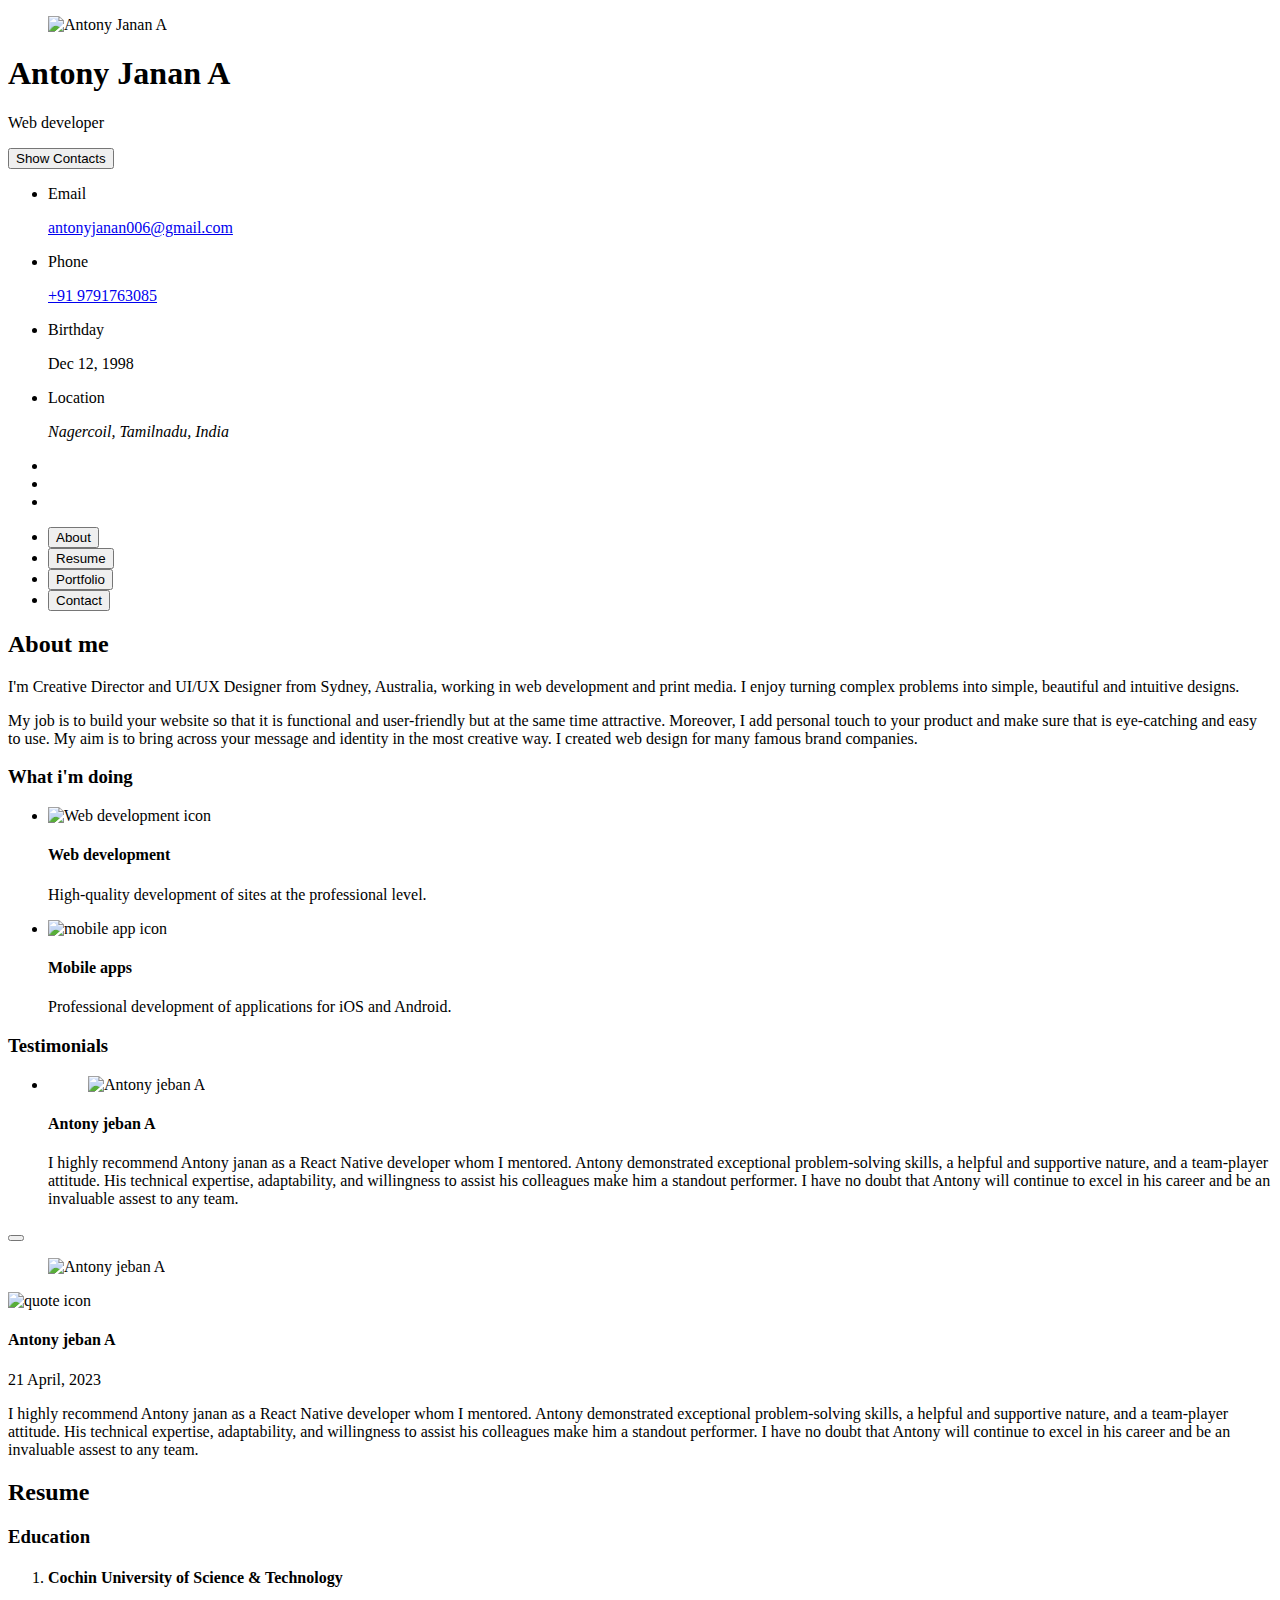
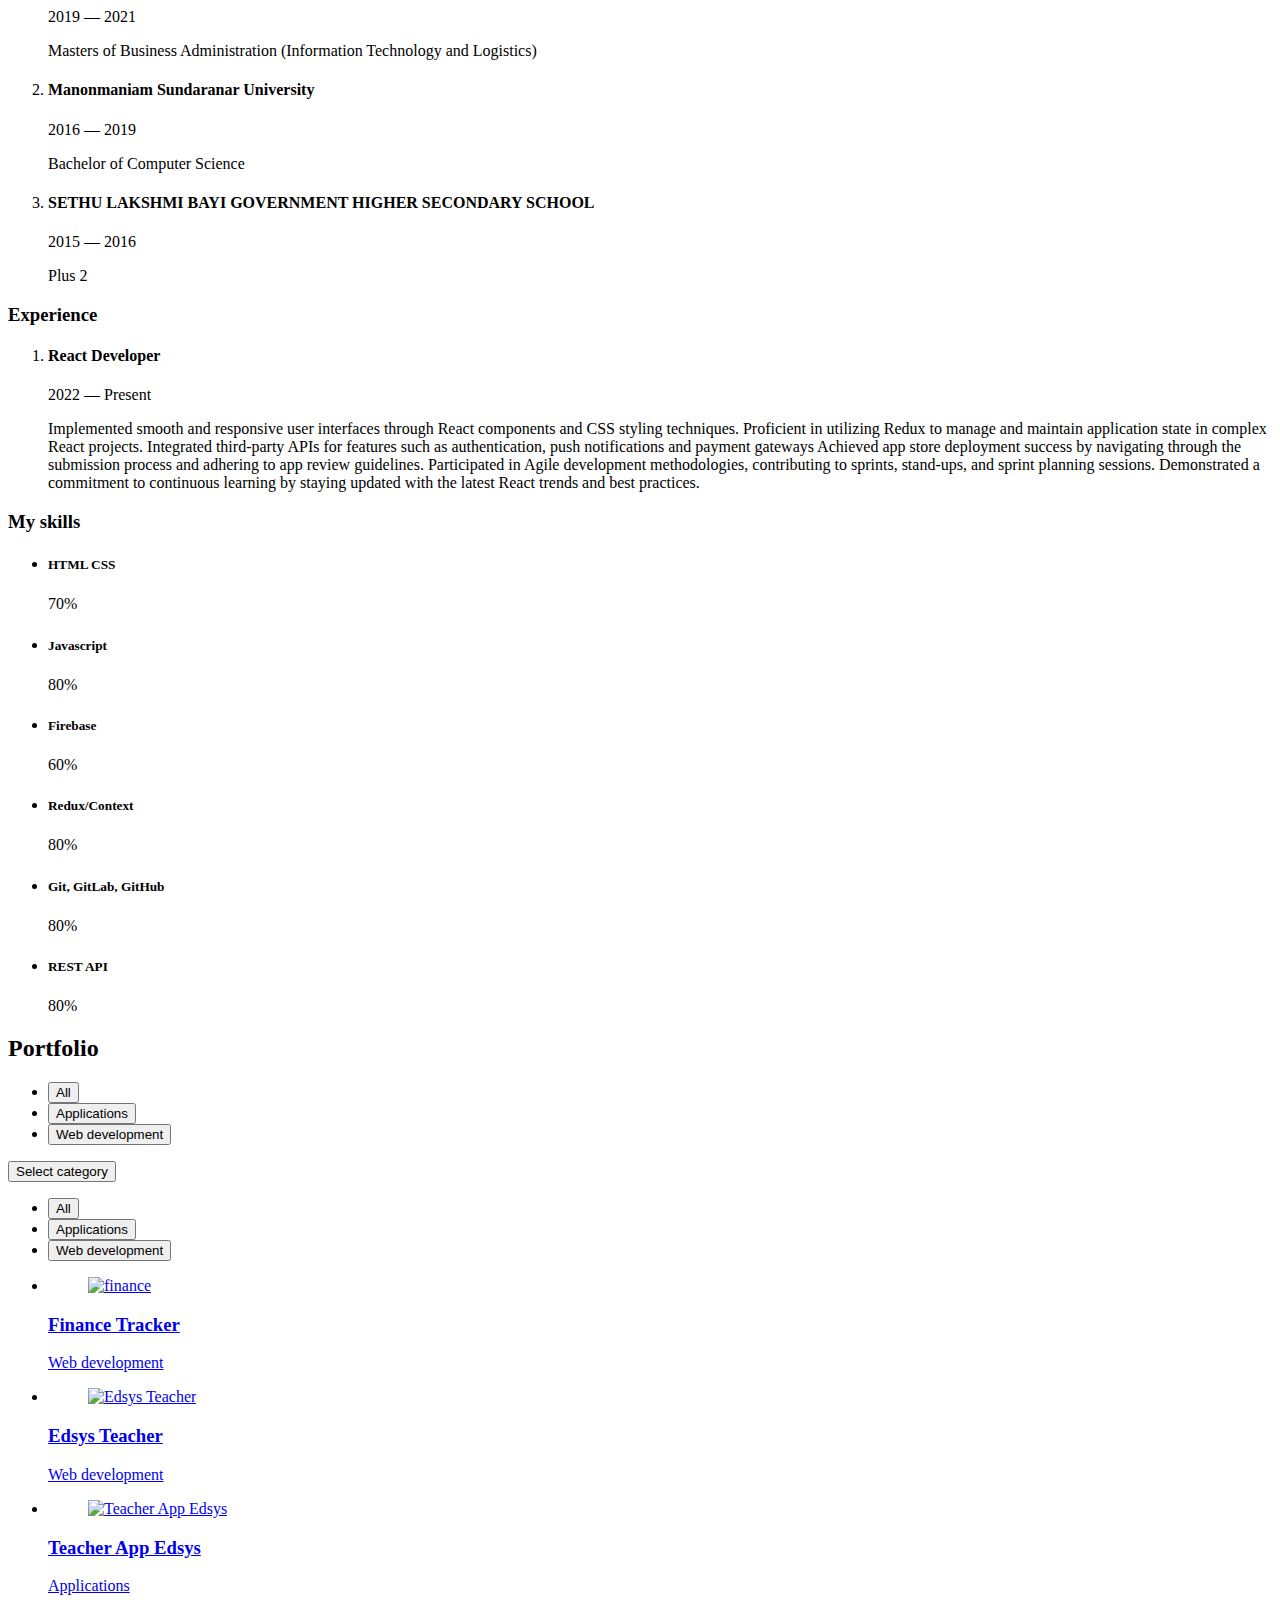
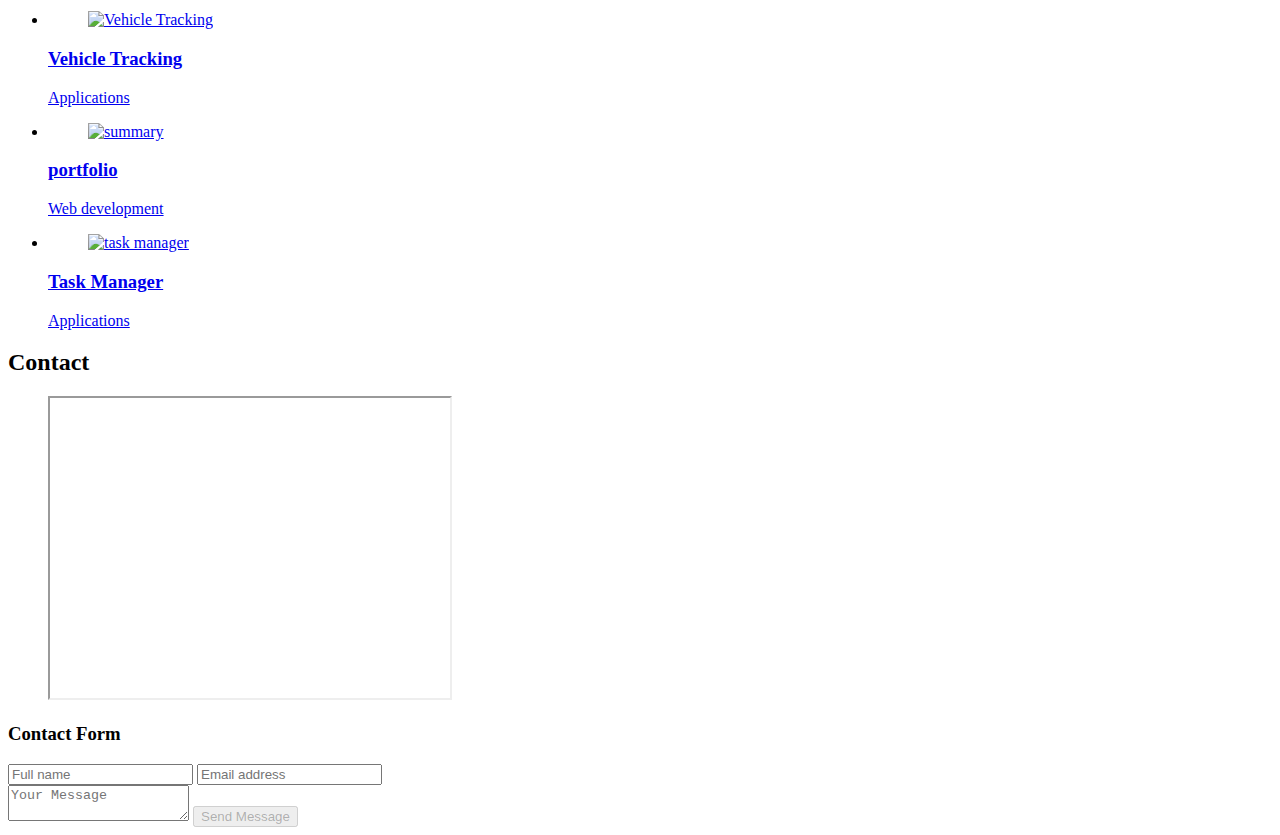
==== Portfolio/index.html @ 3bc76ad5 "Add files via upload" ====
<!DOCTYPE html>
<html lang="en">

<head>
  <meta charset="UTF-8">
  <meta http-equiv="X-UA-Compatible" content="IE=edge">
  <meta name="viewport" content="width=device-width, initial-scale=1.0">
  <title>Personal Portfolio</title>
  <!--- favicon -->
  <link rel="shortcut icon" href="/images/logo.ico" type="image/x-icon">

  <!--- custom css link -->
  <link rel="stylesheet" href="/styles.css">

  <!--- google font link -->
  <link rel="preconnect" href="https://fonts.googleapis.com">
  <link rel="preconnect" href="https://fonts.gstatic.com" crossorigin>
  <link href="https://fonts.googleapis.com/css2?family=Poppins:wght@300;400;500;600&display=swap" rel="stylesheet">
</head>

<body>
  <!--- #MAIN -->
  <main>

    <!--- #SIDEBAR -->
    <aside class="sidebar" data-sidebar>
      <div class="sidebar-info">
        <figure class="avatar-box">
          <img src="/images/my-avatar.png" alt="Antony Janan A" width="80">
        </figure>
        <div class="info-content">
          <h1 class="name" title="Antony Janan A">Antony Janan A </h1>

          <p class="title">Web developer</p>
        </div>
        <button class="info_more-btn" data-sidebar-btn>
          <span>Show Contacts</span>
          <ion-icon name="chevron-down"></ion-icon>
        </button>
      </div>

      <div class="sidebar-info_more">
        <div class="separator"></div>
        <ul class="contacts-list">
          <li class="contact-item">
            <div class="icon-box">
              <ion-icon name="mail-outline"></ion-icon>
            </div>
            <div class="contact-info">
              <p class="contact-title">Email</p>
              <a href="mailto:antonyjanan006@gmail.com" class="contact-link">antonyjanan006@gmail.com</a>
            </div>
          </li>

          <li class="contact-item">
            <div class="icon-box">
              <ion-icon name="phone-portrait-outline"></ion-icon>
            </div>
            <div class="contact-info">
              <p class="contact-title">Phone</p>

              <a href="tel:+12133522795" class="contact-link">+91 9791763085</a>
            </div>
          </li>

          <li class="contact-item">
            <div class="icon-box">
              <ion-icon name="calendar-outline"></ion-icon>
            </div>
            <div class="contact-info">
              <p class="contact-title">Birthday</p>
              <time datetime="1982-06-23">Dec 12, 1998</time>
            </div>
          </li>

          <li class="contact-item">
            <div class="icon-box">
              <ion-icon name="location-outline"></ion-icon>
            </div>
            <div class="contact-info">
              <p class="contact-title">Location</p>
              <address>Nagercoil, Tamilnadu, India</address>
            </div>

          </li>
        </ul>
        <div class="separator"></div>
        <ul class="social-list">
          <li class="social-item">
            <a href="#" class="social-link">
              <ion-icon name="logo-facebook"></ion-icon>
            </a>
          </li>
          <li class="social-item">
            <a href="#" class="social-link">
              <ion-icon name="logo-twitter"></ion-icon>
            </a>
          </li>
          <li class="social-item">
            <a href="#" class="social-link">
              <ion-icon name="logo-instagram"></ion-icon>
            </a>
          </li>
        </ul>
      </div>
    </aside>



    <!--- #main-content -->

    <div class="main-content">
      <!--- #NAVBAR -->

      <nav class="navbar">
        <ul class="navbar-list">
          <li class="navbar-item">
            <button class="navbar-link  active" data-nav-link>About</button>
          </li>
          <li class="navbar-item">
            <button class="navbar-link" data-nav-link>Resume</button>
          </li>
          <li class="navbar-item">
            <button class="navbar-link" data-nav-link>Portfolio</button>
          </li>
          <!-- <li class="navbar-item">
            <button class="navbar-link" data-nav-link>Blog</button>
          </li> -->
          <li class="navbar-item">
            <button class="navbar-link" data-nav-link>Contact</button>
          </li>
        </ul>
      </nav>

      <!--- #ABOUT -->
      <article class="about  active" data-page="about">
        <header>
          <h2 class="h2 article-title">About me</h2>
        </header>
        <section class="about-text">
          <p>
            I'm Creative Director and UI/UX Designer from Sydney, Australia, working in web development and print media.
            I enjoy
            turning complex problems into simple, beautiful and intuitive designs.
          </p>
          <p>
            My job is to build your website so that it is functional and user-friendly but at the same time attractive.
            Moreover, I
            add personal touch to your product and make sure that is eye-catching and easy to use. My aim is to bring
            across your
            message and identity in the most creative way. I created web design for many famous brand companies.
          </p>
        </section>

        <!--- service -->

        <section class="service">
          <h3 class="h3 service-title">What i'm doing</h3>
          <ul class="service-list">

            <li class="service-item">
              <div class="service-icon-box">
                <img src="/images/icon-dev.svg" alt="Web development icon" width="40">
              </div>
              <div class="service-content-box">
                <h4 class="h4 service-item-title">Web development</h4>
                <p class="service-item-text">
                  High-quality development of sites at the professional level.
                </p>
              </div>
            </li>
            <li class="service-item">
              <div class="service-icon-box">
                <img src="/images/icon-app.svg" alt="mobile app icon" width="40">
              </div>
              <div class="service-content-box">
                <h4 class="h4 service-item-title">Mobile apps</h4>
                <p class="service-item-text">
                  Professional development of applications for iOS and Android.
                </p>
              </div>
            </li>
          </ul>
        </section>


        <!--- testimonials -->
        <section class="testimonials">
          <h3 class="h3 testimonials-title">Testimonials</h3>
          <ul class="testimonials-list has-scrollbar">
            <li class="testimonials-item">
              <div class="content-card" data-testimonials-item>
                <figure class="testimonials-avatar-box">
                  <img src="/images/avatar-1.png" alt="Antony jeban A" width="60" data-testimonials-avatar>
                </figure>
                <h4 class="h4 testimonials-item-title" data-testimonials-title>Antony jeban A</h4>
                <div class="testimonials-text" data-testimonials-text>
                  <p>
                    I highly recommend Antony janan as a React Native developer whom I mentored. 
                    Antony demonstrated exceptional problem-solving skills, a helpful and supportive nature, and a team-player attitude. 
                    His technical expertise, adaptability, and willingness to assist his colleagues make him a standout performer. 
                    I have no doubt that Antony will continue to excel in his career and be an invaluable assest to any team.
                  </p>
                </div>
              </div>
            </li>

            <!-- <li class="testimonials-item">
              <div class="content-card" data-testimonials-item>

                <figure class="testimonials-avatar-box">
                  <img src="/images/avatar-2.png" alt="Jessica miller" width="60" data-testimonials-avatar>
                </figure>

                <h4 class="h4 testimonials-item-title" data-testimonials-title>Jessica miller</h4>

                <div class="testimonials-text" data-testimonials-text>
                  <p>
                    Richard was hired to create a corporate identity. We were very pleased with the work done. She has a
                    lot of experience
                    and is very concerned about the needs of client. Lorem ipsum dolor sit amet, ullamcous cididt
                    consectetur adipiscing
                    elit, seds do et eiusmod tempor incididunt ut laborels dolore magnarels alia.
                  </p>
                </div>

              </div>
            </li>

            <li class="testimonials-item">
              <div class="content-card" data-testimonials-item>

                <figure class="testimonials-avatar-box">
                  <img src="/images/avatar-3.png" alt="Emily evans" width="60" data-testimonials-avatar>
                </figure>

                <h4 class="h4 testimonials-item-title" data-testimonials-title>Emily evans</h4>

                <div class="testimonials-text" data-testimonials-text>
                  <p>
                    Richard was hired to create a corporate identity. We were very pleased with the work done. She has a
                    lot of experience
                    and is very concerned about the needs of client. Lorem ipsum dolor sit amet, ullamcous cididt
                    consectetur adipiscing
                    elit, seds do et eiusmod tempor incididunt ut laborels dolore magnarels alia.
                  </p>
                </div>

              </div>
            </li>

            <li class="testimonials-item">
              <div class="content-card" data-testimonials-item>

                <figure class="testimonials-avatar-box">
                  <img src="/images/avatar-4.png" alt="Henry william" width="60" data-testimonials-avatar>
                </figure>

                <h4 class="h4 testimonials-item-title" data-testimonials-title>Henry william</h4>

                <div class="testimonials-text" data-testimonials-text>
                  <p>
                    Richard was hired to create a corporate identity. We were very pleased with the work done. She has a
                    lot of experience
                    and is very concerned about the needs of client. Lorem ipsum dolor sit amet, ullamcous cididt
                    consectetur adipiscing
                    elit, seds do et eiusmod tempor incididunt ut laborels dolore magnarels alia.
                  </p>
                </div>

              </div>
            </li> -->
          </ul>
        </section>


        <!--- testimonials modal -->
        <div class="modal-container" data-modal-container>
          <div class="overlay" data-overlay></div>
          <section class="testimonials-modal">
            <button class="modal-close-btn" data-modal-close-btn>
              <ion-icon name="close-outline"></ion-icon>
            </button>
            <div class="modal-img-wrapper">
              <figure class="modal-avatar-box">
                <img src="/images/avatar-1.png" alt="Antony jeban A" width="80" data-modal-img>
              </figure>
              <img src="/images/icon-quote.svg" alt="quote icon">
            </div>
            <div class="modal-content">
              <h4 class="h3 modal-title" data-modal-title>Antony jeban A</h4>
              <time datetime="2021-06-14">21 April, 2023</time>
              <div data-modal-text>
                <p>
                    I highly recommend Antony janan as a React Native developer whom I mentored. 
                    Antony demonstrated exceptional problem-solving skills, a helpful and supportive nature, and a team-player attitude. 
                    His technical expertise, adaptability, and willingness to assist his colleagues make him a standout performer. 
                    I have no doubt that Antony will continue to excel in his career and be an invaluable assest to any team.
                </p>
              </div>
            </div>
          </section>
        </div>


        <!--
          - clients
        -->

        <!-- <section class="clients">
          <h3 class="h3 clients-title">Clients</h3>
          <ul class="clients-list has-scrollbar">
            <li class="clients-item">
              <a href="#">
                <img src="/images/logo-1-color.png" alt="client logo">
              </a>
            </li>
            <li class="clients-item">
              <a href="#">
                <img src="/images/logo-2-color.png" alt="client logo">
              </a>
            </li>
            <li class="clients-item">
              <a href="#">
                <img src="/images/logo-3-color.png" alt="client logo">
              </a>
            </li>
            <li class="clients-item">
              <a href="#">
                <img src="/images/logo-4-color.png" alt="client logo">
              </a>
            </li>
            <li class="clients-item">
              <a href="#">
                <img src="/images/logo-5-color.png" alt="client logo">
              </a>
            </li>
            <li class="clients-item">
              <a href="#">
                <img src="/images/logo-6-color.png" alt="client logo">
              </a>
            </li>

          </ul>
        </section> -->
      </article>



      <!--- #RESUME -->

      <article class="resume" data-page="resume">
        <header>
          <h2 class="h2 article-title">Resume</h2>
        </header>
        <section class="timeline">
          <div class="title-wrapper">
            <div class="icon-box">
              <ion-icon name="book-outline"></ion-icon>
            </div>
            <h3 class="h3">Education</h3>
          </div>
          <ol class="timeline-list">
            <li class="timeline-item">
              <h4 class="h4 timeline-item-title">Cochin University of Science & Technology</h4>
              <span>2019 — 2021</span>
              <p class="timeline-text">
                Masters of Business Administration (Information Technology and Logistics)
              </p>
            </li>
            <li class="timeline-item">
              <h4 class="h4 timeline-item-title">Manonmaniam Sundaranar University</h4>
              <span>2016 — 2019</span>
              <p class="timeline-text">
                Bachelor of Computer Science
              </p>
            </li>
            <li class="timeline-item">
              <h4 class="h4 timeline-item-title">SETHU LAKSHMI BAYI GOVERNMENT HIGHER SECONDARY SCHOOL</h4>
              <span>2015 — 2016</span>
              <p class="timeline-text">
                Plus 2
              </p>
            </li>
          </ol>
        </section>
        <section class="timeline">
          <div class="title-wrapper">
            <div class="icon-box">
              <ion-icon name="book-outline"></ion-icon>
            </div>
            <h3 class="h3">Experience</h3>
          </div>
          <ol class="timeline-list">
            <li class="timeline-item">
              <h4 class="h4 timeline-item-title">React Developer</h4>
              <span>2022 — Present</span>
              <p class="timeline-text">
                Implemented smooth and responsive user interfaces through React components and CSS
                styling techniques.
                Proficient in utilizing Redux to manage and maintain application state in complex React
                projects.
                Integrated third-party APIs for features such as authentication, push notifications and
                payment gateways
                Achieved app store deployment success by navigating through the submission process and
                adhering to app review guidelines.
                Participated in Agile development methodologies, contributing to sprints, stand-ups, and
                sprint planning sessions.
                Demonstrated a commitment to continuous learning by staying updated with the latest
                React trends and best practices.
              </p>
            </li>
          </ol>
        </section>
        <section class="skill">
          <h3 class="h3 skills-title">My skills</h3>
          <ul class="skills-list content-card">
            <li class="skills-item">
              <div class="title-wrapper">
                <h5 class="h5">HTML CSS</h5>
                <data value="80">70%</data>
              </div>
              <div class="skill-progress-bg">
                <div class="skill-progress-fill" style="width: 70%;"></div>
              </div>
            </li>
            <li class="skills-item">
              <div class="title-wrapper">
                <h5 class="h5">Javascript</h5>
                <data value="70">80%</data>
              </div>
              <div class="skill-progress-bg">
                <div class="skill-progress-fill" style="width: 80%;"></div>
              </div>
            </li>
            <li class="skills-item">
              <div class="title-wrapper">
                <h5 class="h5">Firebase</h5>
                <data value="90">60%</data>
              </div>
              <div class="skill-progress-bg">
                <div class="skill-progress-fill" style="width: 60%;"></div>
              </div>
            </li>
            <li class="skills-item">
              <div class="title-wrapper">
                <h5 class="h5">Redux/Context</h5>
                <data value="50">80%</data>
              </div>
              <div class="skill-progress-bg">
                <div class="skill-progress-fill" style="width: 80%;"></div>
              </div>
            </li>
            <li class="skills-item">
                <div class="title-wrapper">
                  <h5 class="h5">Git, GitLab, GitHub</h5>
                  <data value="50">80%</data>
                </div>
                <div class="skill-progress-bg">
                  <div class="skill-progress-fill" style="width: 80%;"></div>
                </div>
              </li>
              <li class="skills-item">
                <div class="title-wrapper">
                  <h5 class="h5">REST API</h5>
                  <data value="50">80%</data>
                </div>
                <div class="skill-progress-bg">
                  <div class="skill-progress-fill" style="width: 80%;"></div>
                </div>
              </li>
          </ul>
        </section>
      </article>


      <!--- #PORTFOLIO -->
      <article class="portfolio" data-page="portfolio">
        <header>
          <h2 class="h2 article-title">Portfolio</h2>
        </header>
        <section class="projects">
          <ul class="filter-list">
            <li class="filter-item">
              <button class="active" data-filter-btn>All</button>
            </li>
            <!-- <li class="filter-item">
              <button data-filter-btn>Web design</button>
            </li> -->
            <li class="filter-item">
              <button data-filter-btn>Applications</button>
            </li>
            <li class="filter-item">
              <button data-filter-btn>Web development</button>
            </li>
          </ul>
          <div class="filter-select-box">
            <button class="filter-select" data-select>
              <div class="select-value" data-selecct-value>Select category</div>
              <div class="select-icon">
                <ion-icon name="chevron-down"></ion-icon>
              </div>
            </button>
            <ul class="select-list">
              <li class="select-item">
                <button data-select-item>All</button>
              </li>
              <!-- <li class="select-item">
                <button data-select-item>Web design</button>
              </li> -->
              <li class="select-item">
                <button data-select-item>Applications</button>
              </li>

              <li class="select-item">
                <button data-select-item>Web development</button>
              </li>
            </ul>
          </div>
          <ul class="project-list">
            <li class="project-item  active" data-filter-item data-category="web development">
              <a href="#">
                <figure class="project-img">
                  <div class="project-item-icon-box">
                    <ion-icon name="eye-outline"></ion-icon>
                  </div>
                  <img src="/images/project-1.jpg" alt="finance" loading="lazy">
                </figure>
                <h3 class="project-title">Finance Tracker</h3>
                <p class="project-category">Web development</p>
              </a>
            </li>
            <li class="project-item  active" data-filter-item data-category="web development">
              <a href="#">
                <figure class="project-img">
                  <div class="project-item-icon-box">
                    <ion-icon name="eye-outline"></ion-icon>
                  </div>
                  <img src="/images/project-2.png" alt="Edsys Teacher" loading="lazy">
                </figure>
                <h3 class="project-title">Edsys Teacher</h3>
                <p class="project-category">Web development</p>
              </a>
            </li>
            <li class="project-item  active" data-filter-item data-category="applications">
              <a href="#">
                <figure class="project-img">
                  <div class="project-item-icon-box">
                    <ion-icon name="eye-outline"></ion-icon>
                  </div>
                  <img src="/images/project-4.png" alt="Teacher App Edsys" loading="lazy">
                </figure>
                <h3 class="project-title">Teacher App Edsys</h3>
                <p class="project-category">Applications</p>
              </a>
            </li>
            
            <li class="project-item  active" data-filter-item data-category="applications">
              <a href="#">
                <figure class="project-img">
                  <div class="project-item-icon-box">
                    <ion-icon name="eye-outline"></ion-icon>
                  </div>
                  <img src="/images/project-6.png" alt="Vehicle Tracking" loading="lazy">
                </figure>
                <h3 class="project-title">Vehicle Tracking</h3>
                <p class="project-category">Applications</p>
              </a>
            </li>
            <li class="project-item  active" data-filter-item data-category="web development">
              <a href="#">
                <figure class="project-img">
                  <div class="project-item-icon-box">
                    <ion-icon name="eye-outline"></ion-icon>
                  </div>
                  <img src="/images/project-7.png" alt="summary" loading="lazy">
                </figure>
                <h3 class="project-title">portfolio</h3>
                <p class="project-category">Web development</p>
              </a>
            </li>
            <li class="project-item  active" data-filter-item data-category="applications">
              <a href="#">
                <figure class="project-img">
                  <div class="project-item-icon-box">
                    <ion-icon name="eye-outline"></ion-icon>
                  </div>
                  <img src="/images/project-8.jpg" alt="task manager" loading="lazy">
                </figure>
                <h3 class="project-title">Task Manager</h3>
                <p class="project-category">Applications</p>
              </a>
            </li>
            <!-- <li class="project-item  active" data-filter-item data-category="web development">
              <a href="#">
                <figure class="project-img">
                  <div class="project-item-icon-box">
                    <ion-icon name="eye-outline"></ion-icon>
                  </div>
                  <img src="/images/project-9.png" alt="arrival" loading="lazy">
                </figure>
                <h3 class="project-title">Arrival</h3>
                <p class="project-category">Web development</p>
              </a>
            </li> -->
          </ul>
        </section>
      </article>

      <!--- #CONTACT -->
      <article class="contact" data-page="contact">
        <header>
          <h2 class="h2 article-title">Contact</h2>
        </header>
        <section class="mapbox" data-mapbox>
          <figure>
            <iframe
              src="https://www.google.com/maps/embed?pb=!1m17!1m12!1m3!1d3949.3114279017223!2d77.42185307399491!3d8.171346991859648!2m3!1f0!2f0!3f0!3m2!1i1024!2i768!4f13.1!3m2!1m1!2zOMKwMTAnMTYuOSJOIDc3wrAyNScyNy45IkU!5e0!3m2!1sen!2sin!4v1718792508345!5m2!1sen!2sin"
              width="400" height="300" loading="lazy"></iframe>
          </figure>
        </section>
        <section class="contact-form">
          <h3 class="h3 form-title">Contact Form</h3>
          <form action="#" class="form" data-form>
            <div class="input-wrapper">
              <input type="text" name="fullname" class="form-input" placeholder="Full name" required data-form-input>
              <input type="email" name="email" class="form-input" placeholder="Email address" required data-form-input>
            </div>
            <textarea name="message" class="form-input" placeholder="Your Message" required data-form-input></textarea>
            <button class="form-btn" type="submit" disabled data-form-btn>
              <ion-icon name="paper-plane"></ion-icon>
              <span>Send Message</span>
            </button>
          </form>
        </section>
      </article>
    </div>
  </main>

  <!--- custom js link -->
  <script src="/script.js"></script>

  <!--- ionicon link -->
  <script type="module" src="https://unpkg.com/ionicons@5.5.2/dist/ionicons/ionicons.esm.js"></script>
  <script nomodule src="https://unpkg.com/ionicons@5.5.2/dist/ionicons/ionicons.js"></script>

</body>

</html>
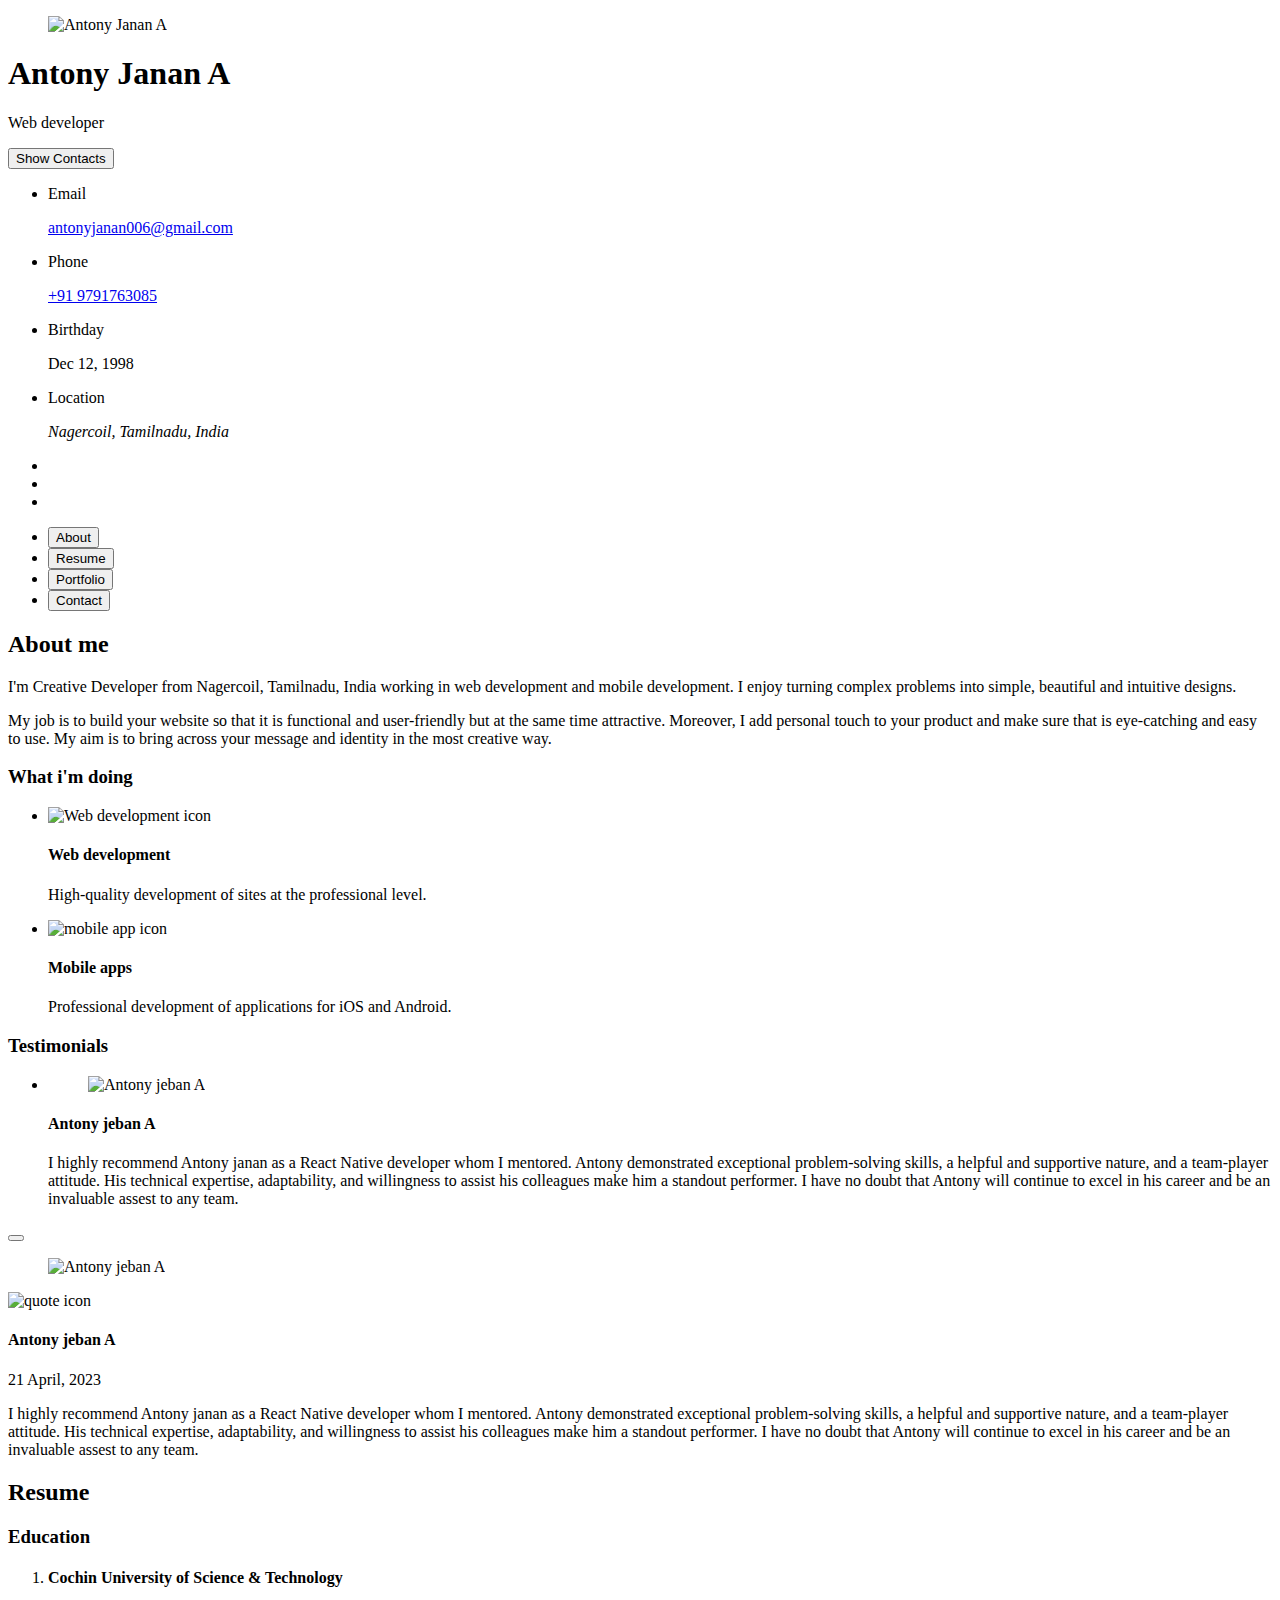
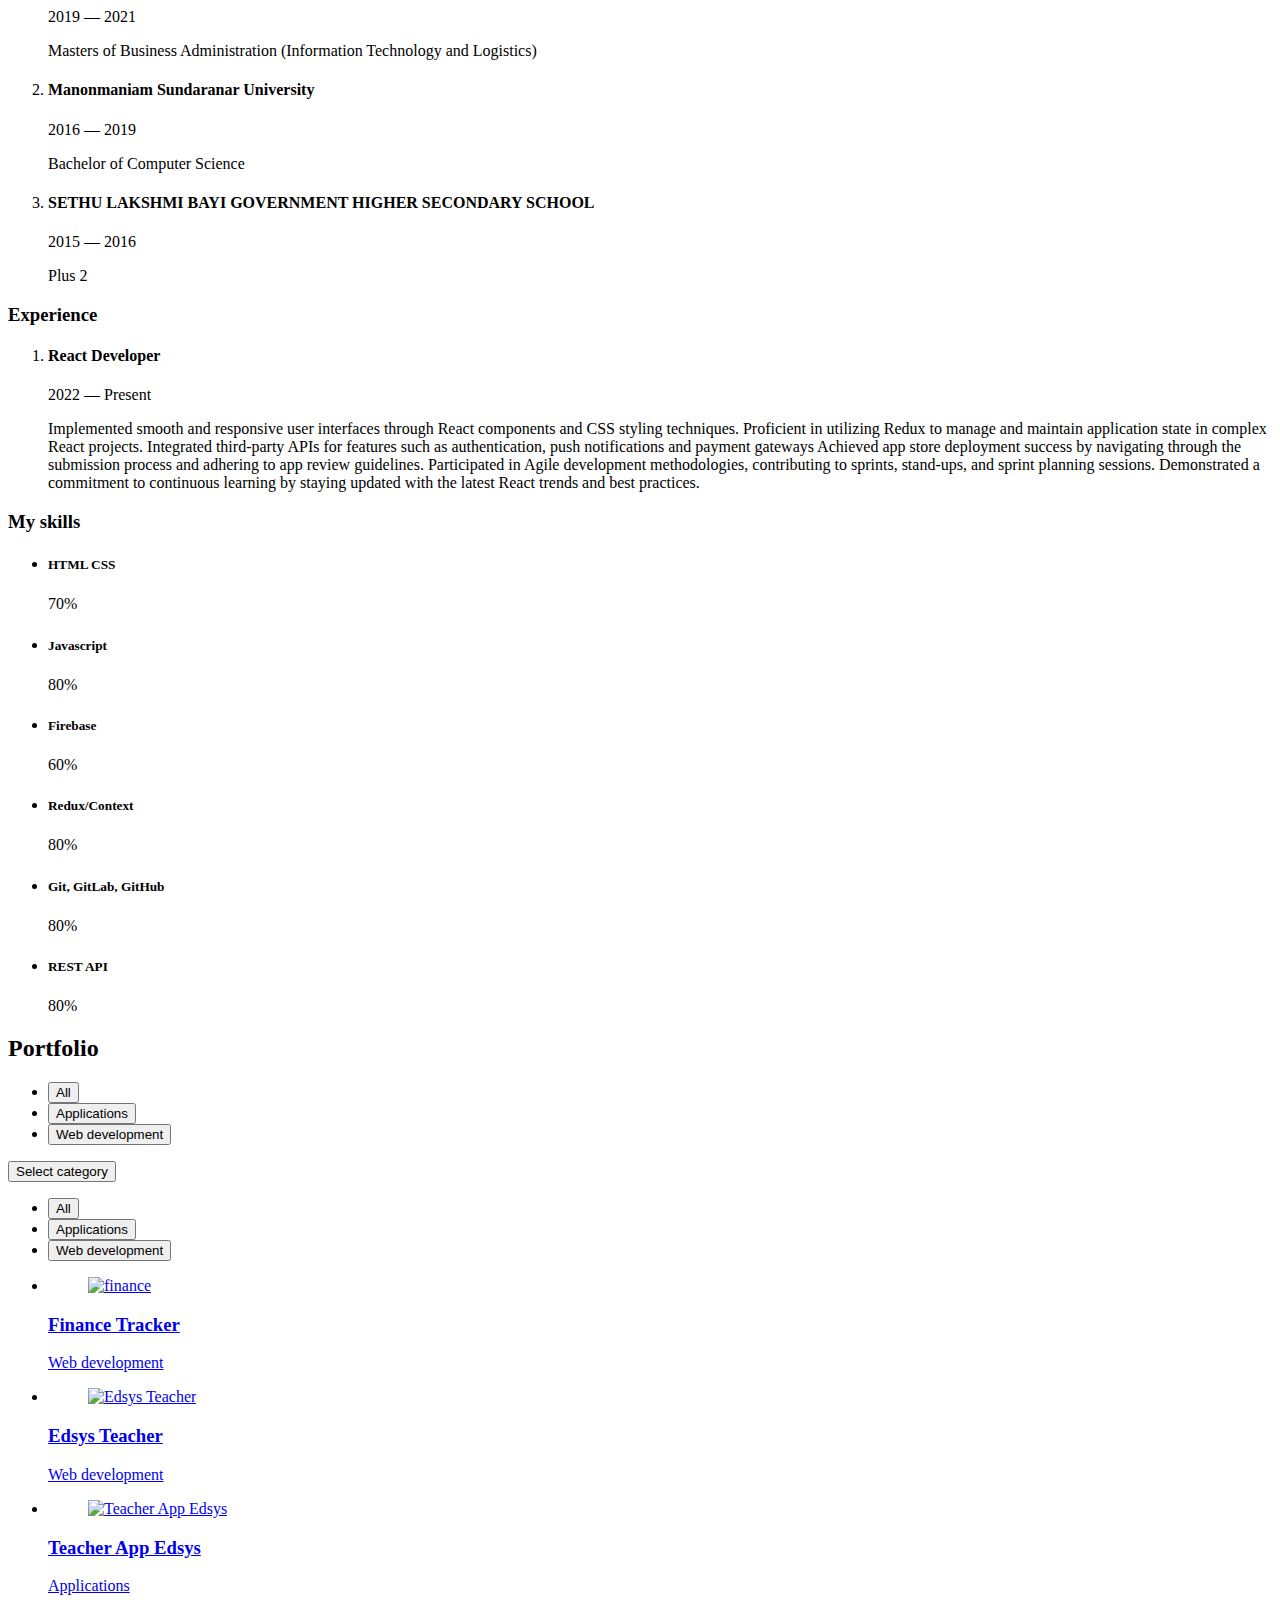
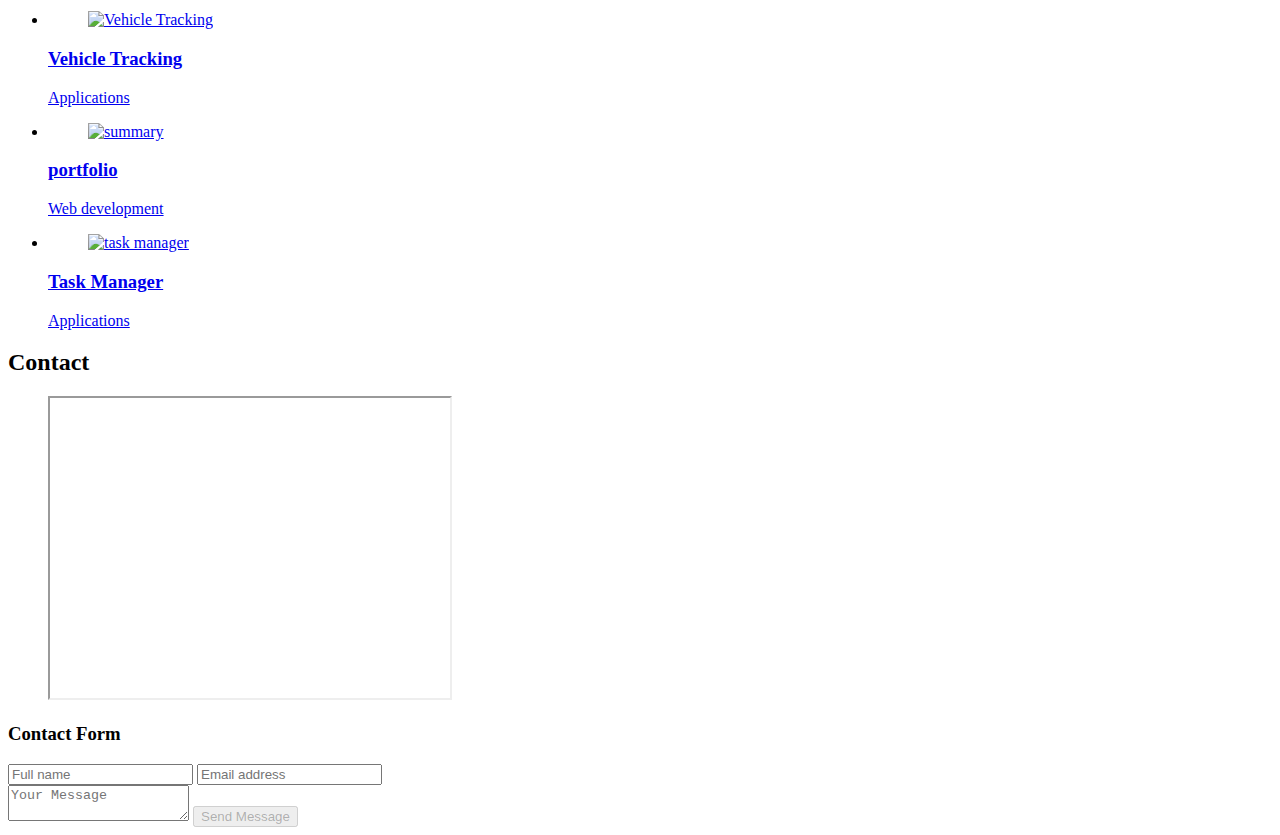
==== commit e1262eea: "phone number change and bio change" ====
--- a/Portfolio/index.html
+++ b/Portfolio/index.html
@@ -59,7 +59,7 @@
             <div class="contact-info">
               <p class="contact-title">Phone</p>
 
-              <a href="tel:+12133522795" class="contact-link">+91 9791763085</a>
+              <a href="tel:+919791763085" class="contact-link">+91 9791763085</a>
             </div>
           </li>
 
@@ -139,7 +139,7 @@
         </header>
         <section class="about-text">
           <p>
-            I'm Creative Director and UI/UX Designer from Sydney, Australia, working in web development and print media.
+            I'm Creative Developer from Nagercoil, Tamilnadu, India working in web development and mobile development.
             I enjoy
             turning complex problems into simple, beautiful and intuitive designs.
           </p>
@@ -148,7 +148,7 @@
             Moreover, I
             add personal touch to your product and make sure that is eye-catching and easy to use. My aim is to bring
             across your
-            message and identity in the most creative way. I created web design for many famous brand companies.
+            message and identity in the most creative way. 
           </p>
         </section>
 
